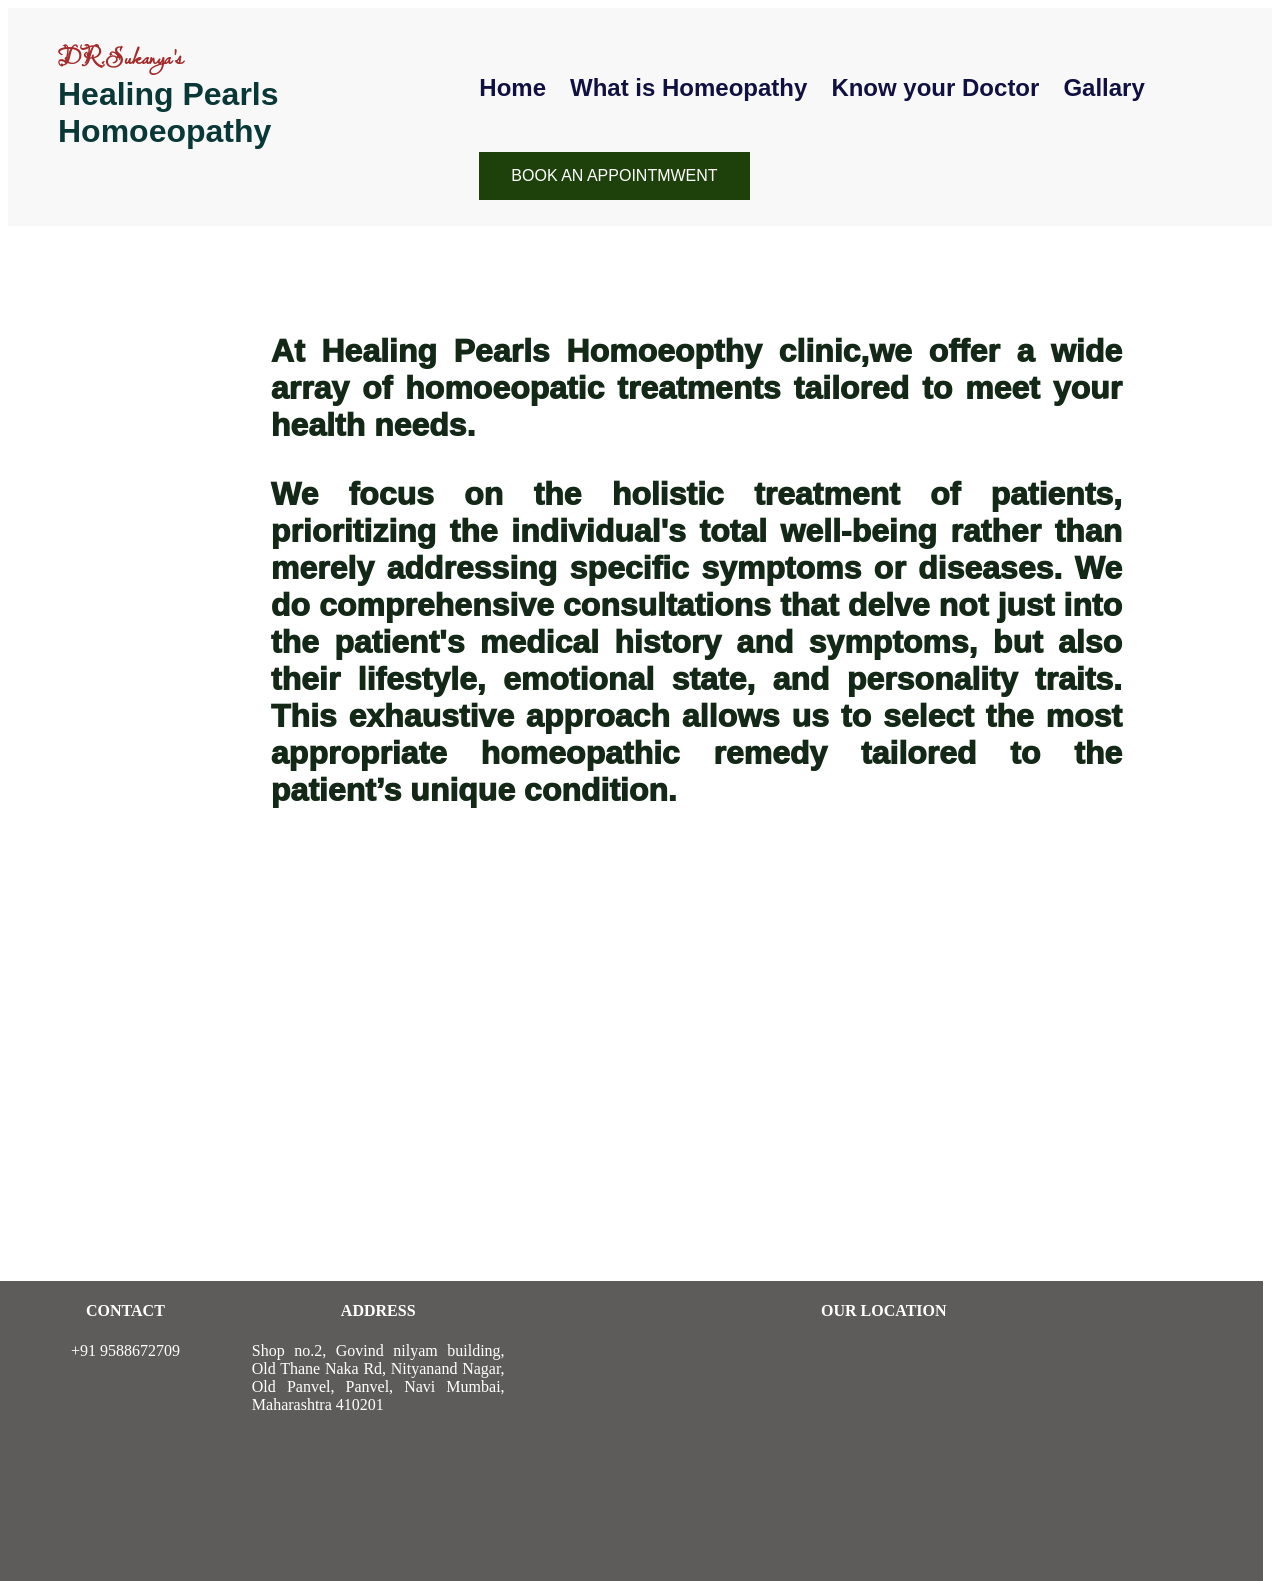
==== index.html @ 196db555 "Update and rename realhph.html to index.html" ====
<!DOCTYPE html>
<html>
    <head>
        <link rel="preconnect" href="https://fonts.googleapis.com">
<link rel="preconnect" href="https://fonts.gstatic.com" crossorigin>
<link href="https://fonts.googleapis.com/css2?family=Lavishly+Yours&display=swap" rel="stylesheet">
        <link rel="stylesheet" href="style1.css">
    </head>
    <body>
        <div class="header">
        <div class="a1"><p class="h2" style="color: brown;">DR.Sukanya's</p>
        <h1 class="h1">Healing Pearls Homoeopathy</h1> </div>
            <div class="a2"><ul>
    <li class="li11">Home</li>
    <li class="li11">What is Homeopathy</li>
    <li class="li11">Know your Doctor</li>
    <li class="li11">Gallary</li>
    <li><button class="bb">BOOK AN APPOINTMWENT</button></button></li>
    



  </ul></div>


            
    
    
    </div>

    <div class="d2">
        <div class="i1">
            
             
        </div>
        <div class="d22">   
                <p class="py">At Healing Pearls Homoeopthy clinic,we offer a wide array of homoeopatic treatments tailored to meet your health needs.</p>
                <p class="pz">We focus on the holistic treatment of patients, prioritizing the individual's total well-being rather than merely addressing specific symptoms or diseases. We do comprehensive consultations that delve not just into the patient's medical history and symptoms, but also their lifestyle, emotional state, and personality traits. This exhaustive approach allows us to select the most appropriate homeopathic remedy tailored to the patient’s unique condition.</p></div>
    
    
    </div>



    
       

    



            <div class="ftt">
                <div class="co">
                    <h4>CONTACT </h4>
                    <p>+91 9588672709</p>
                </div>
                <div class="co">
                    <h4>ADDRESS </h4>
                    <p style="text-align: justify;">Shop no.2, Govind nilyam building, Old Thane Naka Rd, Nityanand Nagar, Old Panvel, Panvel, Navi Mumbai, Maharashtra 410201</p>
                </div>
                <div class="lo">

                    <h4> OUR LOCATION</h4>
                    <iframe src="https://www.google.com/maps/embed?pb=!1m18!1m12!1m3!1d3772.5424170668093!2d73.10462767695972!3d18.99580558219246!2m3!1f0!2f0!3f0!3m2!1i1024!2i768!4f13.1!3m3!1m2!1s0x3be7e9006d80ae71%3A0xbc1ba074dd2d483!2sDr.%20Sukanya%20Randhir%7CBest%20Homoeopath%20in%20Panvel%20%7C%20HEALING%20PEARLS%20HOMOEOPATHY%20CLINIC%20%7C%7C!5e0!3m2!1sen!2sin!4v1771387333272!5m2!1sen!2sin" width="600" height="450" style="border:0;" allowfullscreen="" loading="lazy" referrerpolicy="no-referrer-when-downgrade"></iframe>
                </div>
             </div>

    </body>

</html>
---- style1.css ----
.header{
    display: grid;
    grid-template-columns: 1fr 2fr ;
    position: relative;
  background-color: #F8F8F9;
}


.a1 {
    
    left: 50px;
   



}

.bb{
    background-color: rgb(30, 65, 11);
  border: none;
  color: white;
  padding: 15px 32px;
  text-align: center;
  text-decoration: none;
  display: inline-block;
  font-size: 16px;
  cursor: pointer;
}

.button {
  
}


.li11{
    text-decoration: solid;
    text-shadow: #1b4746;
    font-size: x-large;
    font-weight: 600;
    font-style: inherit;
    font-family: Arial, Helvetica, sans-serif;
    color: rgb(16, 16, 65);


    }

ul {
  list-style: none;
  padding-top:10px ;
}
li {
    
margin-top: 30px;
  display: inline-block; /* Aligns items horizontally while maintaining block properties */
  padding: 10px; /* Adds spacing and makes the whole area clickable if used on an `a` tag inside */
  
}
.a2{

}
.h2{
    margin-left: 50px;
    color: #713249;
    margin-top: 10px;
    padding-top: 20px;
    margin-bottom: 0;
    
}

.h1 {
    margin-left: 50px;
    color: #0a3837;
    margin-bottom: 0;
    margin-top: 0px;
    padding-top: 0;
    
  padding: 0;
  box-sizing: border-box;
  font-family: Arial, Helvetica, sans-serif;
}


.h2{
 font-family: "Lavishly Yours", cursive;
  font-weight: 800;
  font-style: normal;
  font-size: x-large;
  color: #1b4746;
  
  



}
.d2{
    padding-top: 5px;
    display: grid;
    grid-template-columns: 20% 80%;
    height: 600px;
    margin-left: 0;
    margin-top: 50px;
    background-color: #ffffff;
    position: relative;
    left: 0;
    
}
.i1{
    height: 500px;
    
}

.img{
    margin-top: 0;
    margin-left: 10px;
    height: 500px;
    width: 500px;
    
    
}
.d22{
    
    position: relative;
    background-color: #ffffff;
}

.py{
    padding-top: 20px;
    padding-left: 10px;
    text-align: justify;
    margin-right: 150px;
    font-size: xx-large;
    color: #132816;
    font-weight: 1000;
    font-family: 'Franklin Gothic Medium', 'Arial Narrow', Arial, sans-serif;
}
.pz{
    padding-left: 10px;
    text-align: justify;
    margin-right: 150px;
    font-size: xx-large;
    color: #132816;
    font-weight: 1000;
    font-family: 'Gill Sans', 'Gill Sans MT', Calibri, 'Trebuchet MS', sans-serif;
}
.ftt{
position: relative;
  left: -9px;
  
  bottom: 0;
  width: 100%;
  background-color: rgba(56, 52, 52, 0.808);
  color: white;
  display: grid;
  grid-template-columns: 1fr 1fr 3fr;
  top: 400px;
  height: 300px;
  
}
  
.ftd{

 display: flex;
   
    

}

.lo{

        text-align: center;
        
}
.co{
    text-align: center;

}



iframe{
    padding-left: 150px;
    height: 220px;
    width: 350px;
}


.ss{
    background-color: #cedbdb6f;
    height: 600px;





}
h2{
    text-align: center;
}
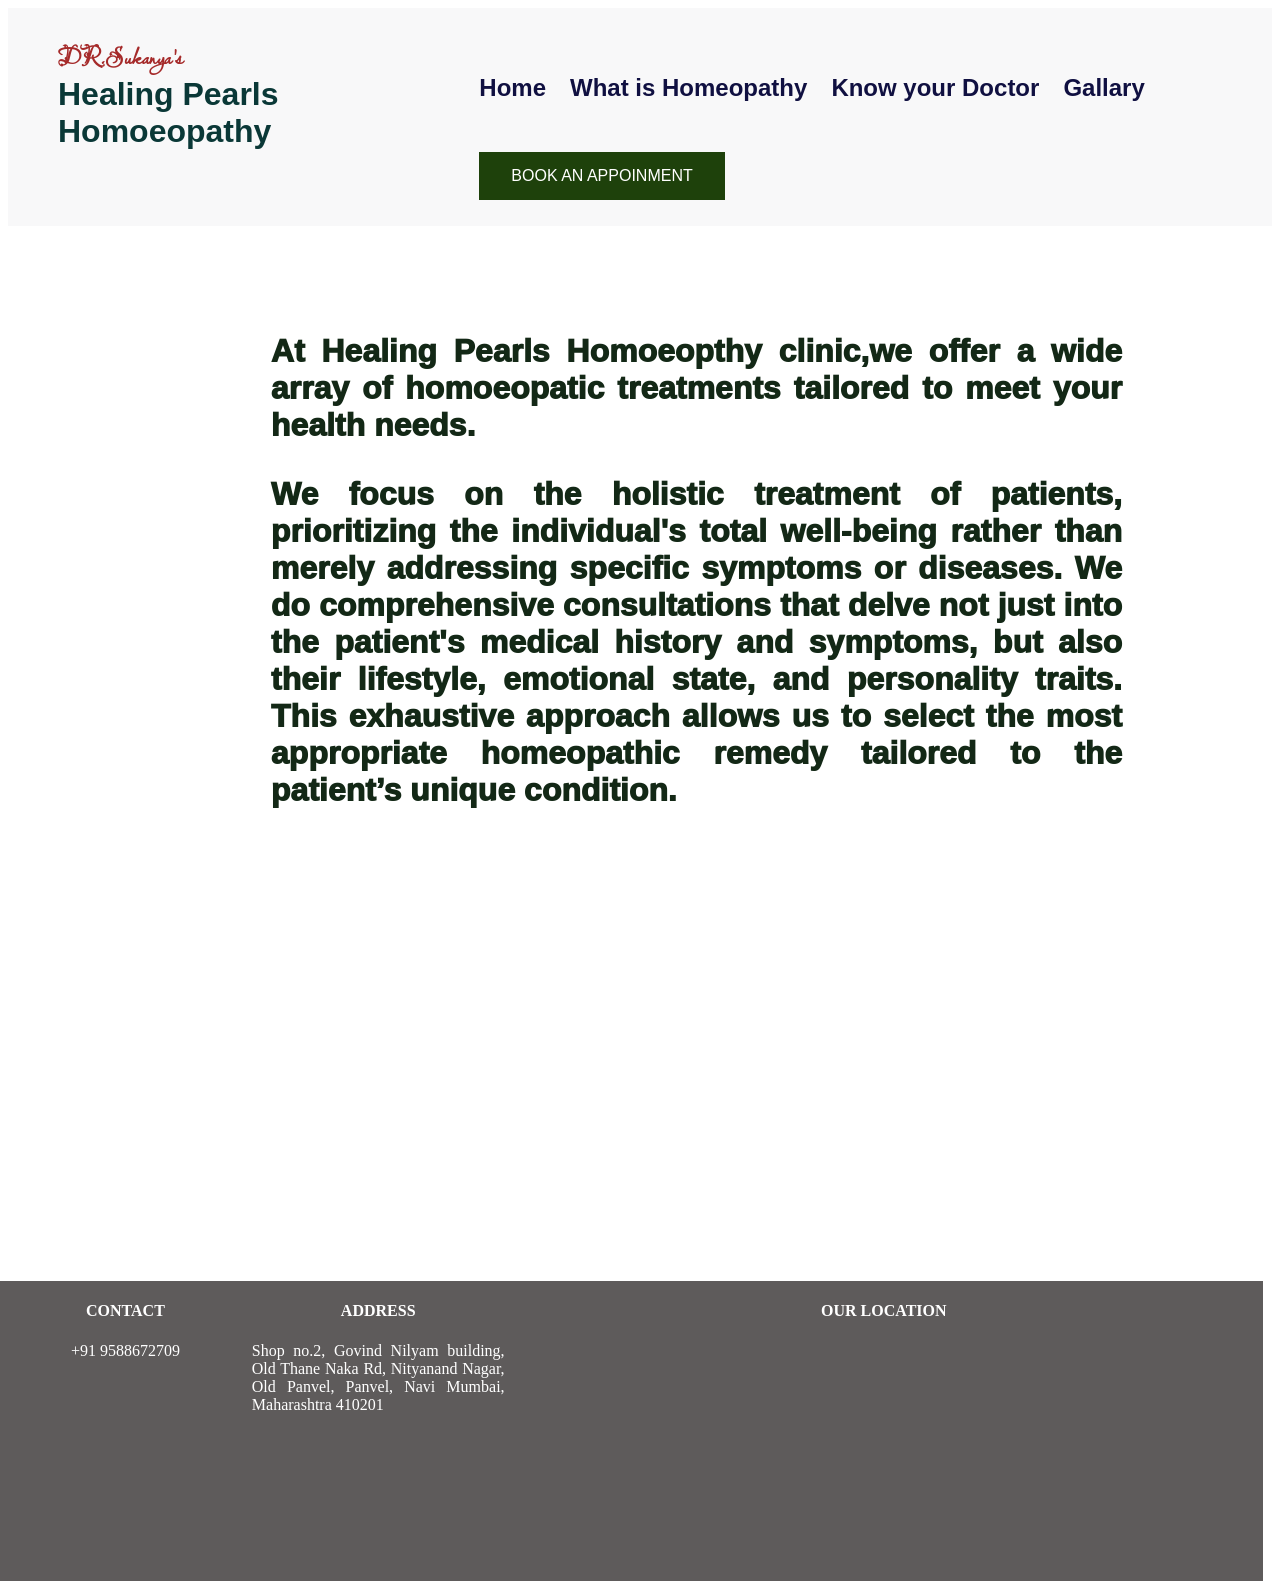
==== commit 80d36452: "Update index.html" ====
--- a/index.html
+++ b/index.html
@@ -15,7 +15,7 @@
     <li class="li11">What is Homeopathy</li>
     <li class="li11">Know your Doctor</li>
     <li class="li11">Gallary</li>
-    <li><button class="bb">BOOK AN APPOINTMWENT</button></button></li>
+    <li><button class="bb">BOOK AN APPOINMENT</button></button></li>
     
 
 
@@ -56,7 +56,7 @@
                 </div>
                 <div class="co">
                     <h4>ADDRESS </h4>
-                    <p style="text-align: justify;">Shop no.2, Govind nilyam building, Old Thane Naka Rd, Nityanand Nagar, Old Panvel, Panvel, Navi Mumbai, Maharashtra 410201</p>
+                    <p style="text-align: justify;">Shop no.2, Govind Nilyam building, Old Thane Naka Rd, Nityanand Nagar, Old Panvel, Panvel, Navi Mumbai, Maharashtra 410201</p>
                 </div>
                 <div class="lo">
 
@@ -68,3 +68,4 @@
     </body>
 
 </html>
+
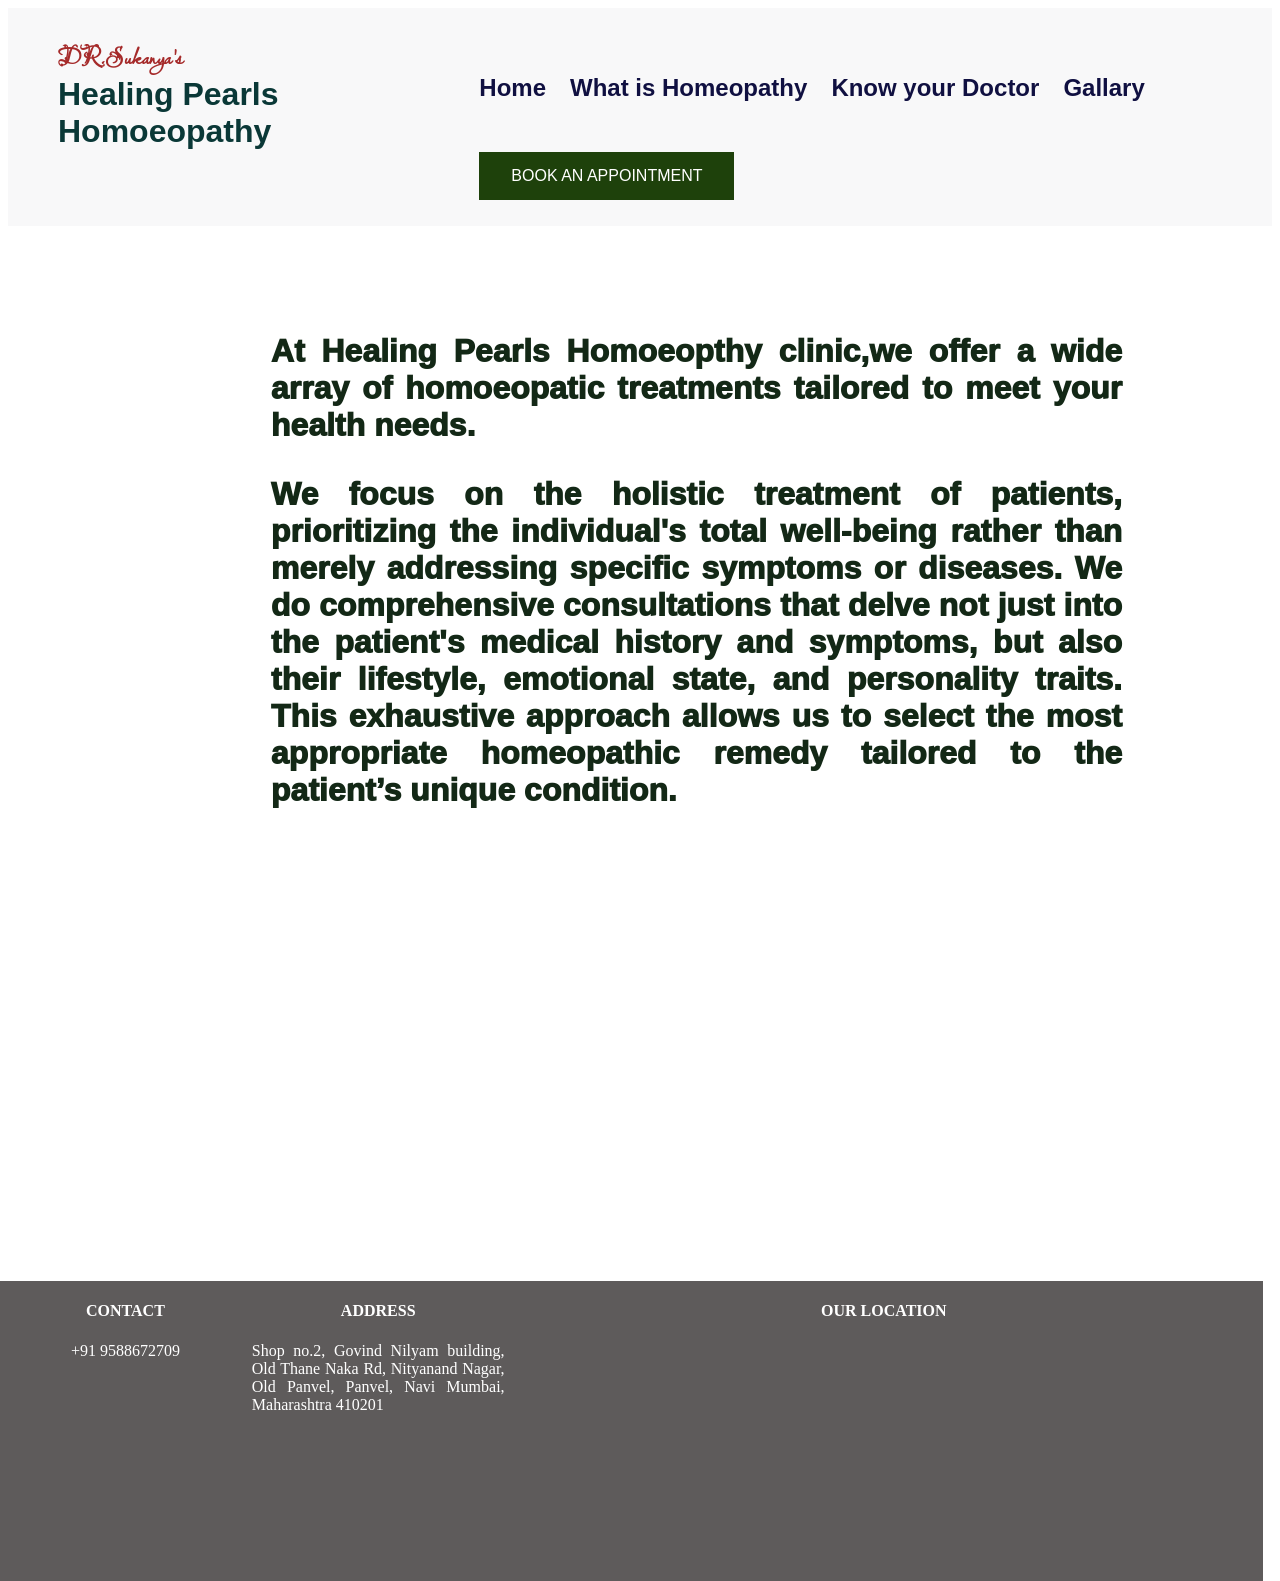
==== commit 3dee903d: "Update index.html" ====
--- a/index.html
+++ b/index.html
@@ -15,7 +15,7 @@
     <li class="li11">What is Homeopathy</li>
     <li class="li11">Know your Doctor</li>
     <li class="li11">Gallary</li>
-    <li><button class="bb">BOOK AN APPOINMENT</button></button></li>
+    <li><button class="bb">BOOK AN APPOINTMENT</button></button></li>
     
 
 
@@ -69,3 +69,4 @@
 
 </html>
 
+
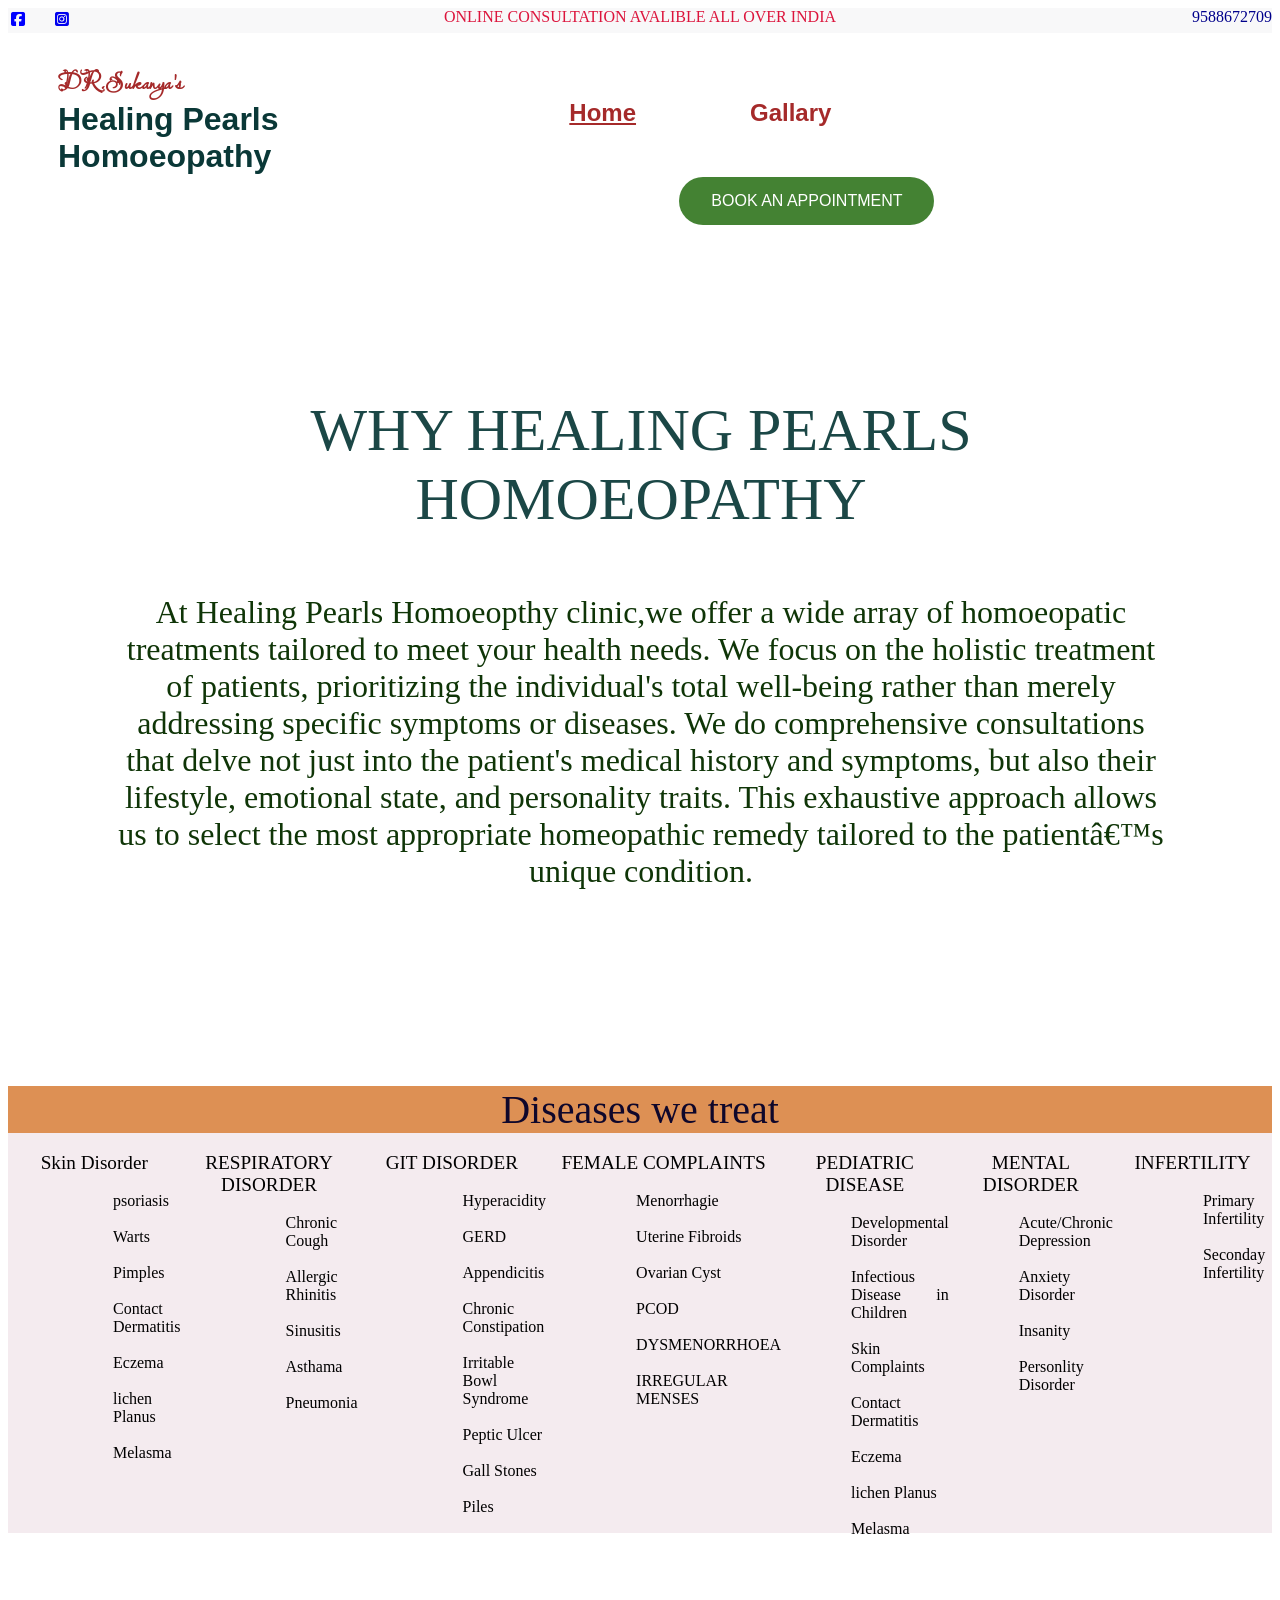
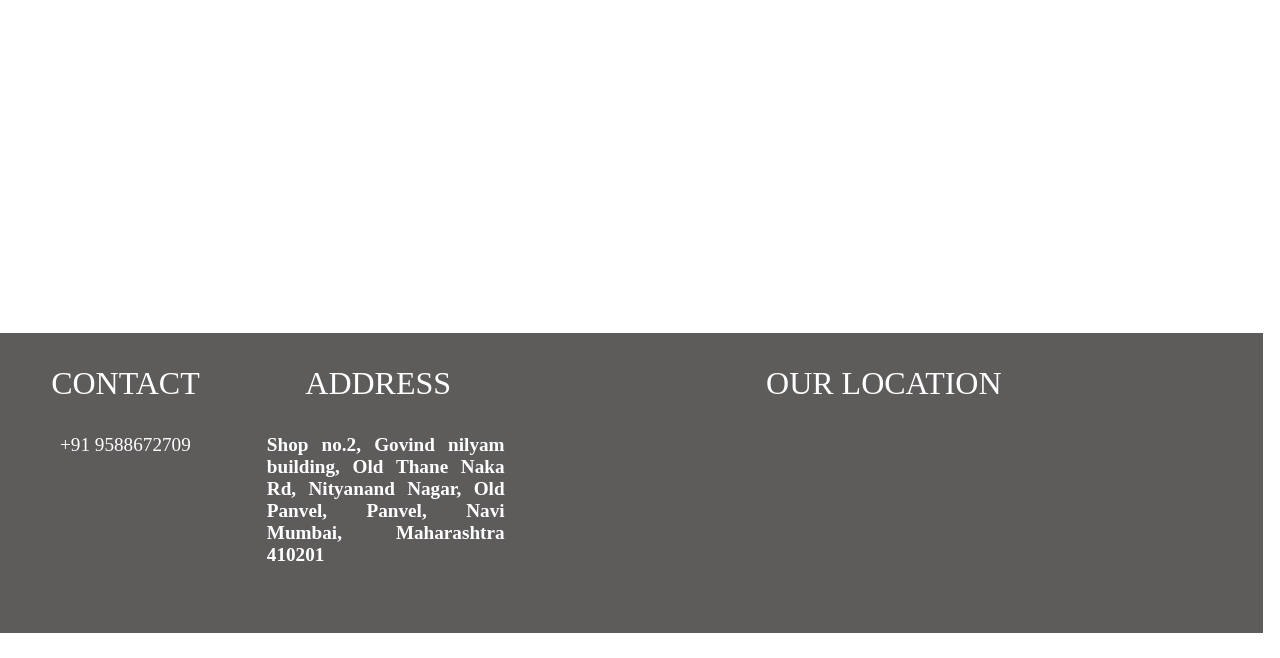
==== commit 21762e24: "Update and rename realhph.html to index.html" ====
--- a/index.html
+++ b/index.html
@@ -5,16 +5,31 @@
 <link rel="preconnect" href="https://fonts.gstatic.com" crossorigin>
 <link href="https://fonts.googleapis.com/css2?family=Lavishly+Yours&display=swap" rel="stylesheet">
         <link rel="stylesheet" href="style1.css">
+
+        <link rel="stylesheet" href="https://cdnjs.cloudflare.com/ajax/libs/font-awesome/6.7.2/css/all.min.css" integrity="sha512-Evv84Mr4kqVGRNSgIGL/F/aIDqQb7xQ2vcrdIwxfjThSH8CSR7PBEakCr51Ck+w+/U6swU2Im1vVX0SVk9ABhg==" crossorigin="anonymous" referrerpolicy="no-referrer" />
     </head>
     <body>
+       
+       <div class="wqw" style="background-color: rgb(255, 255, 255);">
+
+        <div class="wqw1"><a href="https://www.facebook.com/share/18rqzR5fid/"><i style="padding-left: 3px; padding-right: 20px; color: blue;" class="fa-brands fa-square-facebook"></i></a> <a href="https://www.instagram.com/healing_pearls.homoeopathy?igsh=MTc4dG5pbWZlaDVyNw=="><i style="padding-left: 6px;
+                    padding-top: 3px;" class="fa-brands fa-square-instagram"></i></a></div>
+        <div class="wqw2">ONLINE CONSULTATION AVALIBLE ALL OVER INDIA</div>
+        <div class="wqw3"><a style="color: darkblue;">9588672709</a></div>
+
+
+       </div>
+       
+       
+       
         <div class="header">
         <div class="a1"><p class="h2" style="color: brown;">DR.Sukanya's</p>
         <h1 class="h1">Healing Pearls Homoeopathy</h1> </div>
-            <div class="a2"><ul>
-    <li class="li11">Home</li>
-    <li class="li11">What is Homeopathy</li>
-    <li class="li11">Know your Doctor</li>
-    <li class="li11">Gallary</li>
+            <div class="a2" ><ul>
+    <li class="li11"><a style="color: brown;" href="home.html">Home</a></li>
+    
+    
+    <li class="li11" ><a style="color: brown;">Gallary</a></li>
     <li><button class="bb">BOOK AN APPOINTMENT</button></button></li>
     
 
@@ -29,15 +44,119 @@
     </div>
 
     <div class="d2">
-        <div class="i1">
+        <div class="d21"></div>
+        <div class="d22">
+            <p class="hea">WHY HEALING PEARLS HOMOEOPATHY</p>
+            <p class="py">At Healing Pearls Homoeopthy clinic,we offer a wide array of homoeopatic treatments tailored to meet your health needs.
+                We focus on the holistic treatment of patients, prioritizing the individual's total well-being rather than merely addressing specific symptoms or diseases.
+                We do comprehensive consultations that delve not just into the patient's medical history and symptoms, but also their lifestyle, emotional state, and personality traits. This exhaustive approach allows us to select the most appropriate homeopathic remedy tailored to the patient’s unique condition.
+            </p>
+                </div>
+        <div class="d21"></div>
+           
+                
+    
+    </div>
+
+
+
+    <div style="background-color: rgb(221, 144, 84);" >
+        <p class="dwth">Diseases we treat</p>
+        
+        
+        
             
-             
+           
+
+        
+
+    </div>
+
+    <div class="dwt">
+        <div><p class="p1">Skin Disorder</p>
+        <br><p class="p2">psoriasis</p>
+        <br><p class="p2">Warts</p>
+        <br><p class="p2">Pimples</p>
+        <br><p class="p2">Contact Dermatitis</p>
+        <br><p class="p2">Eczema</p>
+        <br><p class="p2">lichen Planus</p>
+        <br><p class="p2">Melasma</p>
         </div>
-        <div class="d22">   
-                <p class="py">At Healing Pearls Homoeopthy clinic,we offer a wide array of homoeopatic treatments tailored to meet your health needs.</p>
-                <p class="pz">We focus on the holistic treatment of patients, prioritizing the individual's total well-being rather than merely addressing specific symptoms or diseases. We do comprehensive consultations that delve not just into the patient's medical history and symptoms, but also their lifestyle, emotional state, and personality traits. This exhaustive approach allows us to select the most appropriate homeopathic remedy tailored to the patient’s unique condition.</p></div>
-    
-    
+        
+        <div>
+            <p class="p1">RESPIRATORY DISORDER</p>
+            <br><p class="p3">Chronic Cough </p>
+            <br><p class="p3">Allergic Rhinitis</p>
+            <br><p class="p3">Sinusitis</p>
+            <br><p class="p3" >Asthama</p>
+            <br><p class="p3">Pneumonia</p>
+        
+        
+        </div>
+
+        <div>
+            <p class="p1">GIT DISORDER</p>
+            <br><p class="p4">Hyperacidity</p>
+            <br><p class="p4">GERD</p>
+            <br><p class="p4">Appendicitis</p>
+            <br><p class="p4">Chronic Constipation</p>
+            <br><p class="p4">Irritable Bowl Syndrome</p>
+            <br><p class="p4">Peptic Ulcer</p>
+            <br><p class="p4">Gall Stones</p>
+            <br><p class="p4">Piles</p>
+        
+        
+        </div>
+
+        <div>
+            <p class="p1">FEMALE COMPLAINTS</p>
+            <br><p class="p5">Menorrhagie</p>
+            <br><p class="p5">Uterine Fibroids</p>
+            <br><p class="p5">Ovarian Cyst</p>
+            <br><p class="p5">PCOD</p>
+            <br><p class="p5">DYSMENORRHOEA</p>
+            <br><p class="p5">IRREGULAR MENSES</p>
+            
+        
+        
+    </div>
+
+      <div><p class="p1">PEDIATRIC DISEASE</p>
+            <br><p class="p6">Developmental Disorder</p>
+            <br><p class="p6">Infectious Disease in Children</p>
+            <br><p class="p6">Skin Complaints</p>
+            <br><p class="p6">Contact Dermatitis</p>
+            <br><p class="p6">Eczema</p>
+            <br><p class="p6">lichen Planus</p>
+            <br><p class="p6">Melasma</p>
+            </div>
+
+                <div>
+                    <p class="p1">MENTAL DISORDER</p>
+            <br><p class="p7">Acute/Chronic Depression</p>
+            <br><p class="p7">Anxiety Disorder</p>
+            <br><p class="p7">Insanity</p>
+            <br><p class="p7">Personlity Disorder</p>
+            
+                </div>
+
+                <div>
+                    <p class="p1">INFERTILITY</p>
+            <br><p class="p8">Primary Infertility</p>
+            <br><p class="p8">Seconday Infertility</p>
+            
+                </div>
+                
+
+              
+
+
+
+
+     
+
+        
+
     </div>
 
 
@@ -51,16 +170,16 @@
 
             <div class="ftt">
                 <div class="co">
-                    <h4>CONTACT </h4>
-                    <p>+91 9588672709</p>
+                    <p style="font-size: xx-large;">CONTACT </p>
+                    <p style="font-size: larger;">+91 9588672709</p>
                 </div>
                 <div class="co">
-                    <h4>ADDRESS </h4>
-                    <p style="text-align: justify;">Shop no.2, Govind Nilyam building, Old Thane Naka Rd, Nityanand Nagar, Old Panvel, Panvel, Navi Mumbai, Maharashtra 410201</p>
+                    <p style="font-size: xx-large;">ADDRESS </p>
+                    <p style="text-align: justify; font-size: larger; margin-left: 15px; margin-top: 2px; font-weight: 600;">Shop no.2, Govind nilyam building, Old Thane Naka Rd, Nityanand Nagar, Old Panvel, Panvel, Navi Mumbai, Maharashtra 410201</p>
                 </div>
                 <div class="lo">
 
-                    <h4> OUR LOCATION</h4>
+                    <p style="font-size: xx-large;"> OUR LOCATION</p>
                     <iframe src="https://www.google.com/maps/embed?pb=!1m18!1m12!1m3!1d3772.5424170668093!2d73.10462767695972!3d18.99580558219246!2m3!1f0!2f0!3f0!3m2!1i1024!2i768!4f13.1!3m3!1m2!1s0x3be7e9006d80ae71%3A0xbc1ba074dd2d483!2sDr.%20Sukanya%20Randhir%7CBest%20Homoeopath%20in%20Panvel%20%7C%20HEALING%20PEARLS%20HOMOEOPATHY%20CLINIC%20%7C%7C!5e0!3m2!1sen!2sin!4v1771387333272!5m2!1sen!2sin" width="600" height="450" style="border:0;" allowfullscreen="" loading="lazy" referrerpolicy="no-referrer-when-downgrade"></iframe>
                 </div>
              </div>
@@ -68,5 +187,3 @@
     </body>
 
 </html>
-
-
--- a/style1.css
+++ b/style1.css
@@ -1,9 +1,43 @@
+
+
+.wqw{
+
+    height: 25px;
+    display: grid;
+    grid-template-columns: 1fr 2fr 1fr;
+    
+}    
+.wqw1{
+
+text-align: start;
+background-color: #F8F8F9;
+
+}
+
+.wqw2{
+text-align: center;
+background-color: #F8F8F9;
+color: crimson;
+
+    
+}
+
+
+.wqw3{
+text-align: end;
+background-color: #F8F8F9;
+color: #0f072b;
+    
+}
+
+
 
 .header{
     display: grid;
     grid-template-columns: 1fr 2fr ;
     position: relative;
-  background-color: #F8F8F9;
+    background-color: #ffffff3e;
+  
 }
 
 
@@ -17,8 +51,8 @@
 }
 
 .bb{
-    background-color: rgb(30, 65, 11);
-  border: none;
+    background-color: rgba(29, 104, 8, 0.824);
+  border: 2px;
   color: white;
   padding: 15px 32px;
   text-align: center;
@@ -26,6 +60,15 @@
   display: inline-block;
   font-size: 16px;
   cursor: pointer;
+  margin-left: 200px;
+  border-radius: 25px;
+  transition-duration: 0.5s;
+  
+}
+
+.bb:hover {
+background-color: #e4ebdc; /* Green */
+  color: rgb(28, 93, 15);
 }
 
 .button {
@@ -40,7 +83,8 @@
     font-weight: 600;
     font-style: inherit;
     font-family: Arial, Helvetica, sans-serif;
-    color: rgb(16, 16, 65);
+    color: rgb(0, 0, 0);
+    padding-left: 100px;
 
 
     }
@@ -58,6 +102,16 @@
 }
 .a2{
 
+}
+
+
+
+.hea{
+color: #1b4746;
+text-align: center;
+font-size: 60px;
+
+text-align: center;
 }
 .h2{
     margin-left: 50px;
@@ -96,50 +150,54 @@
 .d2{
     padding-top: 5px;
     display: grid;
-    grid-template-columns: 20% 80%;
-    height: 600px;
+    grid-template-columns: 0.5fr 6fr 0.5fr;
+    height: 400px;
     margin-left: 0;
-    margin-top: 50px;
-    background-color: #ffffff;
+    margin-top: 0px;
+    background-color: #b7b7b700;
     position: relative;
     left: 0;
-    
-}
-.i1{
-    height: 500px;
-    
-}
-
-.img{
-    margin-top: 0;
-    margin-left: 10px;
-    height: 500px;
-    width: 500px;
-    
+    border: #1b4746;
+    border-radius: 2px;
+    margin-top: 80px;
     
 }
 .d22{
     
+    display: block;
+    
+
+
+}
+
+
+.d22{
+    
     position: relative;
-    background-color: #ffffff;
+    
+    margin-top: 0px;
+    margin-left: 2px;
+    
+   
 }
 
 .py{
-    padding-top: 20px;
+    
     padding-left: 10px;
-    text-align: justify;
-    margin-right: 150px;
+    text-align: center;
+    margin-right: 10px;
     font-size: xx-large;
-    color: #132816;
-    font-weight: 1000;
-    font-family: 'Franklin Gothic Medium', 'Arial Narrow', Arial, sans-serif;
+    color: #0f3507;
+    font-weight:500 ;
+    
+    
 }
 .pz{
     padding-left: 10px;
-    text-align: justify;
-    margin-right: 150px;
+    text-align: center;
+    margin-right: 10px;
     font-size: xx-large;
-    color: #132816;
+    color: #28470d;
     font-weight: 1000;
     font-family: 'Gill Sans', 'Gill Sans MT', Calibri, 'Trebuchet MS', sans-serif;
 }
@@ -157,7 +215,103 @@
   height: 300px;
   
 }
-  
+
+
+
+.dwt{
+    margin-top: 0px;
+    margin-left: 0px;
+    height: 400px;
+    display: grid;
+    grid-template-columns: 1fr 1fr 1fr 1fr 1fr 1fr 1fr;
+    background-color: #e9d7de7e;
+
+}
+
+.dwth{
+    color: #0f072b;
+text-align: center;
+font-size: 40px;
+margin-top: 350px;
+text-align: center;
+margin-bottom: 0;
+
+}
+
+.p1{
+    text-align: center;
+    font-size: x-large;
+    margin-bottom: 0;
+    font-size: larger;
+}
+
+.p2{
+    text-align: justify;
+    margin-top: 0;
+    margin-bottom: 0;
+    margin-left: 105px;
+}
+.p3{
+
+    text-align: justify;
+    margin-top: 0;
+    margin-bottom: 0;
+    margin-left: 105px;
+}
+
+.p4{
+text-align: justify;
+    margin-top: 0;
+    margin-bottom: 0;
+    margin-left: 105px;
+}
+.p5{
+text-align: justify;
+    margin-top: 0;
+    margin-bottom: 0;
+    margin-left: 90px;
+}
+.p6{
+text-align: justify;
+    margin-top: 0;
+    margin-bottom: 0;
+    margin-left: 70px;
+}
+.p7{
+text-align: justify;
+    margin-top: 0;
+    margin-bottom: 0;
+    margin-left: 70px;
+}
+
+.p8{
+text-align: justify;
+    margin-top: 0;
+    margin-bottom: 0;
+    margin-left: 90px;
+}
+
+
+.dwt2{ margin-top: 0px;
+    margin-left: 0px;
+    height: 360px;
+    display: grid;
+    grid-template-columns: 1fr 1fr 1fr 1fr 1fr 1fr ;
+    background-color: #9ca378;
+    margin-top: 20px;
+}
+
+.dtl{
+    text-align: center;
+}
+
+.dtl li{
+list-style: none;
+display: inline-block;
+}
+  
+
+
 .ftd{
 
  display: flex;
@@ -196,4 +350,13 @@
 }
 h2{
     text-align: center;
+}
+
+
+.i1 img {
+ width: 500px;
+ height: 800px;
+  object-fit: cover; /* or 'contain', 'fill', 'none', 'scale-down' */
+
+
 }
